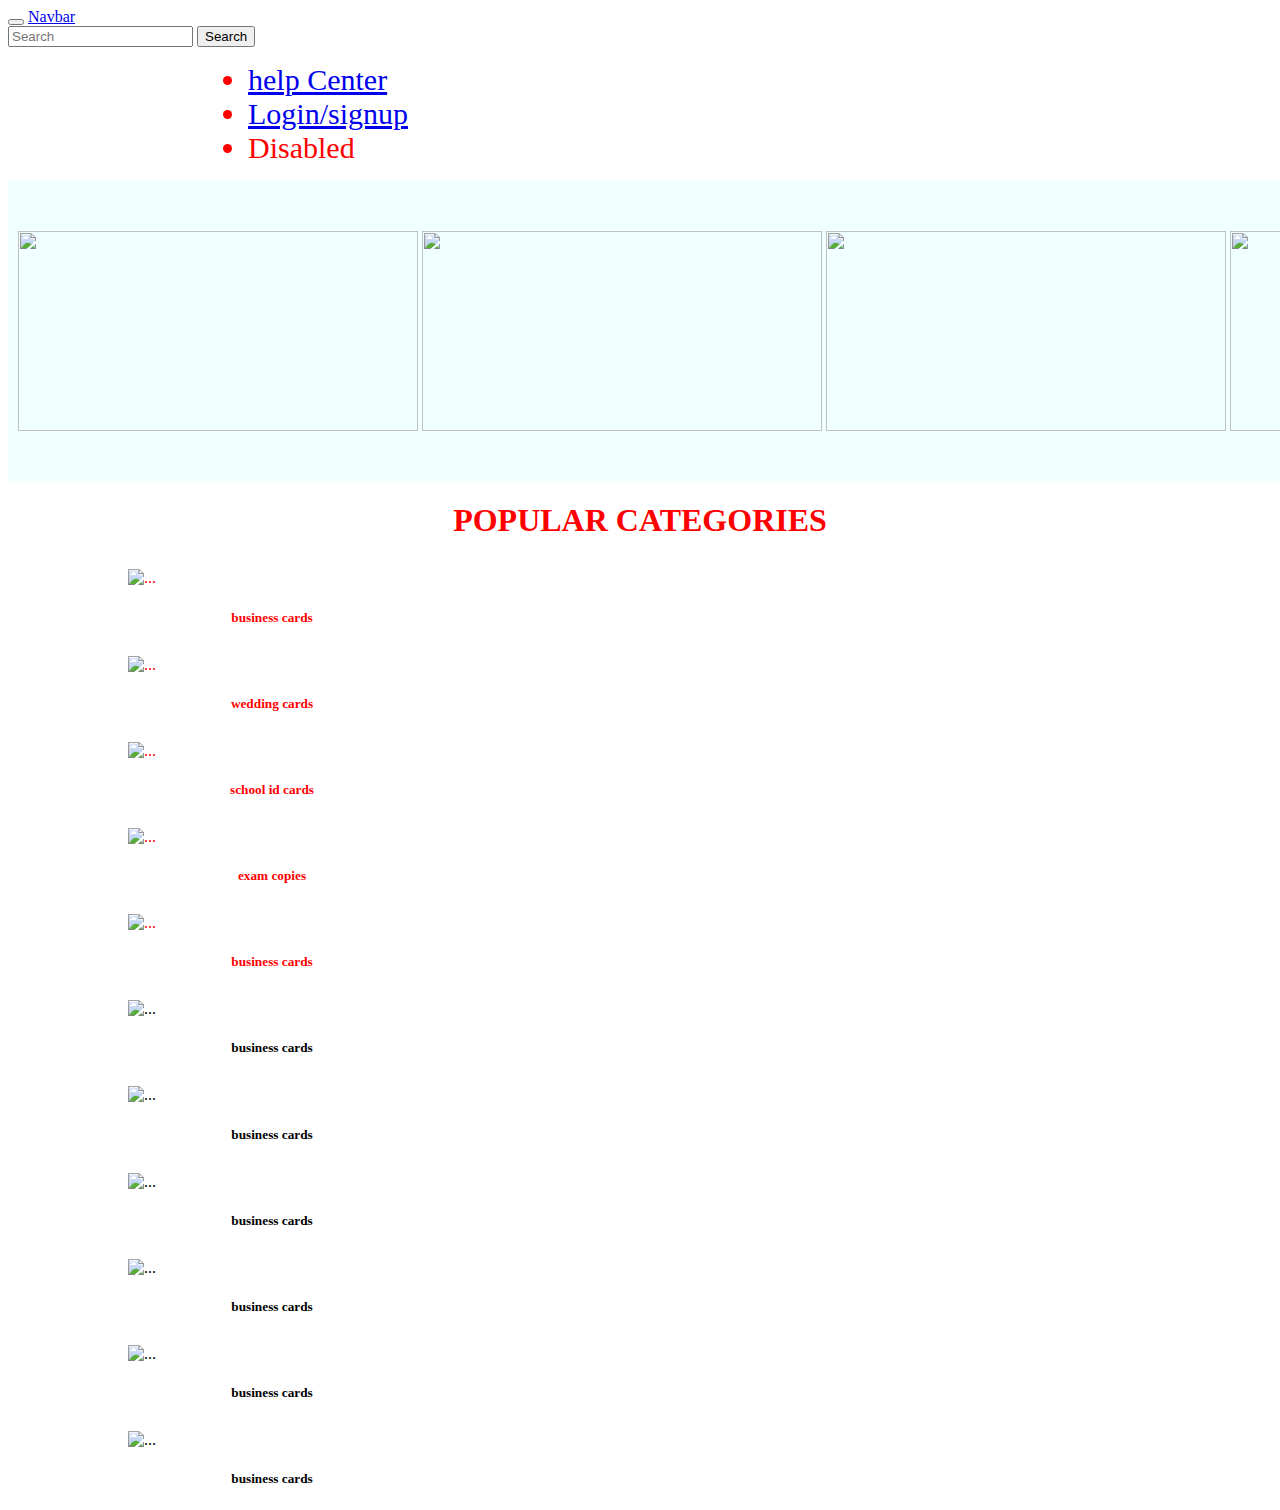
==== web.html @ d1c6d746 "Add files via upload" ====
<!DOCTYPE html>
<html lang="en">
<head>
    <meta charset="UTF-8">
    <meta name="viewport" content="width=device-width, initial-scale=1.0">
    <link href="https://cdn.jsdelivr.net/npm/bootstrap@5.3.2/dist/css/bootstrap.min.css" rel="stylesheet" integrity="sha384-T3c6CoIi6uLrA9TneNEoa7RxnatzjcDSCmG1MXxSR1GAsXEV/Dwwykc2MPK8M2HN" crossorigin="anonymous">
  </head>
    <title>Document</title>
</head>
<body>
   <style>
   .nav-item {
    font-size: 30px;
    margin-left: 200px;

   

}
img{
    height: 300px;
    }
    h5{
      text-align: center;
    }
    .card{
      margin-left: 20px;
      
    }
    .container{
      height: 300px;
      width: 3500px;
      background-color: azure;
 overflow: scroll ;      
    }
   </style>
   <script src="https://cdn.jsdelivr.net/npm/bootstrap@5.3.2/dist/js/bootstrap.bundle.min.js" integrity="sha384-C6RzsynM9kWDrMNeT87bh95OGNyZPhcTNXj1NW7RuBCsyN/o0jlpcV8Qyq46cDfL" crossorigin="anonymous"></script>
  <div class="container-fluid " style="color: red;">
   <div class="row " >
    <nav class="navbar navbar-expand-lg bg-body-tertiary">
        <div class="container-fluid">
          <button class="navbar-toggler" type="button" data-bs-toggle="collapse" data-bs-target="#navbarTogglerDemo03" aria-controls="navbarTogglerDemo03" aria-expanded="false" aria-label="Toggle navigation">
            <span class="navbar-toggler-icon"></span>
          </button>
          <a class="navbar-brand" href="#">Navbar</a>
          <div class="collapse navbar-collapse" id="navbarTogglerDemo03">
             
            <form class="d-flex" role="search">
              <input class="form-control me-2" type="search" placeholder="Search" aria-label="Search">
              <button class="btn btn-outline-success" type="submit">Search</button>
            </form>
            <ul class="navbar-nav me-auto mb-2 mb-lg-0">
                <li class="nav-item">
                  <a class="nav-link active" aria-current="page" href="#">help Center</a>
                </li>
                <li class="nav-item">
                  <a class="nav-link" href="#">Login/signup</a>
                </li>
                <li class="nav-item">
                  <a class="nav-link disabled" aria-disabled="true">Disabled</a>
                </li>
              </ul>
          </div>
        </div>
      </nav>
    </div>
    

<div class="container" >
    <div class="row" style="margin-left: 10px; margin-top: 20px;  ">
<img src="images/crd1.jpeg" alt="" style="height: 200px;width: 400px; margin-top: 30px;" >
<img src="images/crd1.jpeg" alt="" style="height: 200px;width: 400px; margin-top: 30px;" >
<img src="images/crd1.jpeg" alt="" style="height: 200px;width: 400px; margin-top: 30px;" >
<img src="images/crd1.jpeg" alt="" style="height: 200px;width: 400px; margin-top: 30px;" >
<img src="images/crd1.jpeg" alt="" style="height: 200px;width: 400px; margin-top: 30px;" >
<img src="images/crd1.jpeg" alt="" style="height: 200px;width: 400px; margin-top: 30px;" >
<img src="images/crd1.jpeg" alt="" style="height: 200px;width: 400px; margin-top: 30px;" >
 
<a class="row" href="#" role="button" data-slide="prev">
  <span class="row-control-prev-icon" aria-hidden="true"></span>
  <span class="sr-only" style="color: aqua;">Previous</span>
</a>
<a class="row" href="Next" role="button" data-slide="next">
  <span class="row-control-next-icon" aria-hidden="true"></span>
  <span class="sr-only" style="color: aqua;">Next</span>
</a>
</div>
</div>



<!-- CARDS -->
    <h1 style="text-align: center;">POPULAR CATEGORIES</h1>
    <div class="row" style="margin-left: 100px;">
      <div class="card" style="width: 18rem; margin-top: 30px;">
        <img src="images/crd1.jpeg" class="card-img-top" alt="...">
        <div class="card-body">
          <h5 class="card-title">business cards</h5>
          <!-- <p class="card-text">2.1rup each</p> -->
          <!-- <a href="#" class="btn btn-primary"> </a> -->
        </div>
      </div>

      <div class="card" style="width: 18rem; margin-top: 30px;">
        <img src="images/crd2.jpeg" class="card-img-top" alt="...">
        <div class="card-body">
          <h5 class="card-title"> wedding cards</h5>
          <!-- <p class="card-text">2.1rup each</p> -->
          <!-- <a href="#" class="btn btn-primary"> </a> -->
        </div>
      </div>

      <div class="card" style="width: 18rem; margin-top: 30px;">
        <img src="images/crd3.jpeg" class="card-img-top" alt="...">
        <div class="card-body">
          <h5 class="card-title">school id cards</h5>
          <!-- <p class="card-text">2.1rup each</p> -->
          <!-- <a href="#" class="btn btn-primary"> </a> -->
        </div>
      </div>

      <div class="card" style="width: 18rem; margin-top: 30px;">
        <img src="images/crd1.jpeg" class="card-img-top" alt="...">
        <div class="card-body">
          <h5 class="card-title"> exam copies</h5>
          <!-- <p class="card-text">2.1rup each</p> -->
          <!-- <a href="#" class="btn btn-primary"></a> -->
        </div>
      </div>

      <div class="card" style="width: 18rem; margin-top: 30px;">
        <img src="images/crd2.jpeg" class="card-img-top" alt="...">
        <div class="card-body">
          <h5 class="card-title">business cards</h5>
          <!-- <p class="card-text">2.1rup each</p> -->
          <!-- <a href="#" class="btn btn-primary"> </a> -->
        </div>
      </div>

       
        </div>
      </div>

     </div>
    
    
     <div class="row" style="margin-left: 100px;">
        <div class="card" style="width: 18rem; margin-top: 30px;">
          <img src="images/crd1.jpeg" class="card-img-top" alt="...">
          <div class="card-body">
            <h5 class="card-title">business cards</h5>
            <!-- <p class="card-text">2.1rup each</p> -->
            <!-- <a href="#" class="btn btn-primary"> </a> -->
          </div>
        </div>
  
        <div class="card" style="width: 18rem; margin-top: 30px;">
          <img src="images/crd2.jpeg" class="card-img-top" alt="...">
          <div class="card-body">
            <h5 class="card-title">business cards</h5>
            <!-- <p class="card-text">2.1rup each</p> -->
            <!-- <a href="#" class="btn btn-primary"> </a> -->
          </div>
        </div>
  
        <div class="card" style="width: 18rem; margin-top: 30px;">
          <img src="images/crd3.jpeg" class="card-img-top" alt="...">
          <div class="card-body">
            <h5 class="card-title">business cards</h5>
            <!-- <p class="card-text">2.1rup each</p> -->
            <!-- <a href="#" class="btn btn-primary"> </a> -->
          </div>
        </div>
  
        <div class="card" style="width: 18rem; margin-top: 30px;">
          <img src="images/crd1.jpeg" class="card-img-top" alt="...">
          <div class="card-body">
            <h5 class="card-title">business cards</h5>
            <!-- <p class="card-text">2.1rup each</p> -->
            <!-- <a href="#" class="btn btn-primary"></a> -->
          </div>
        </div>
  
        <div class="card" style="width: 18rem; margin-top: 30px;">
          <img src="images/crd2.jpeg" class="card-img-top" alt="...">
          <div class="card-body">
            <h5 class="card-title">business cards</h5>
            <!-- <p class="card-text">2.1rup each</p> -->
            <!-- <a href="#" class="btn btn-primary"> </a> -->
          </div>
        </div>
  
        <div class="card" style="width: 18rem; margin-top: 30px;">
          <img src="images/crd3.jpeg" class="card-img-top" alt="...">
          <div class="card-body">
            <h5 class="card-title">business cards</h5>
            <!-- <p class="card-text">2.1rup each</p> -->
            <!-- <a href="#" class="btn btn-primary"></a> -->
          </div>
        </div>
  
       
  
         
        </div>
  </div>
    
</body>
</html>
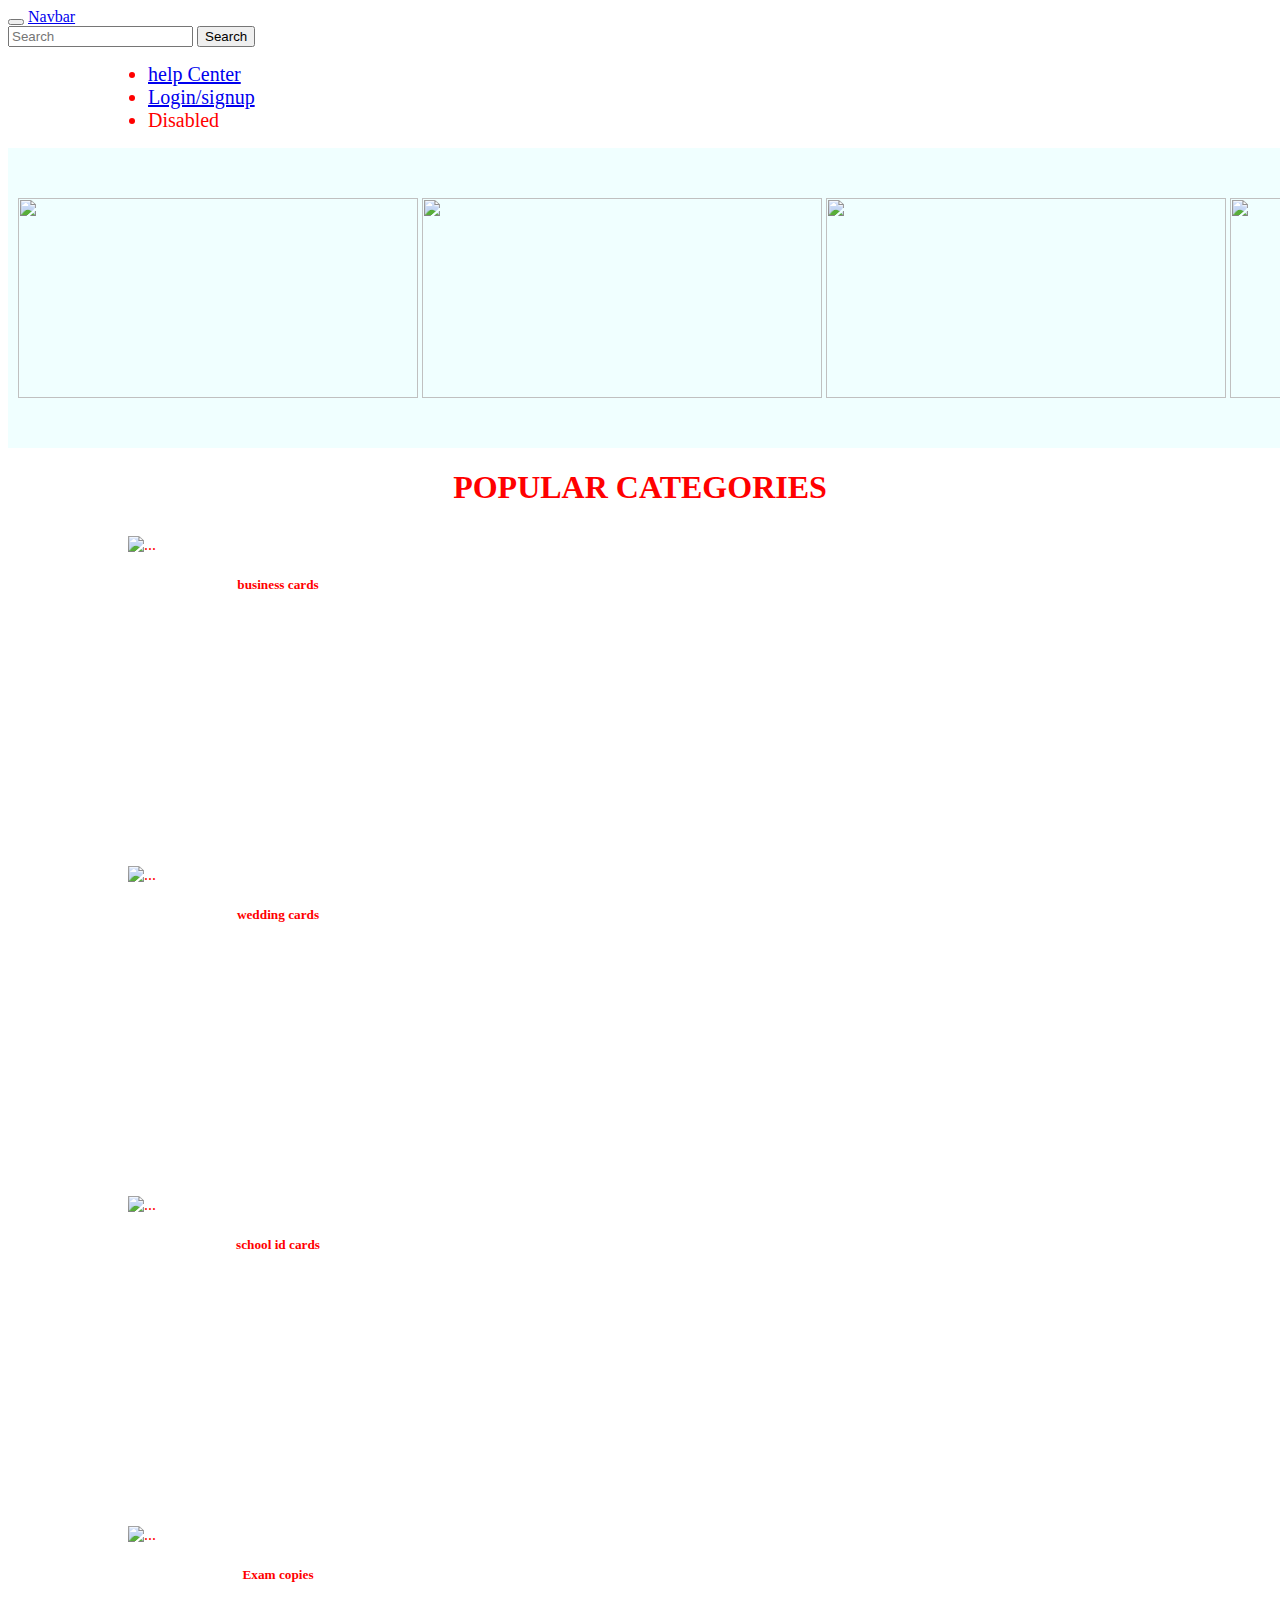
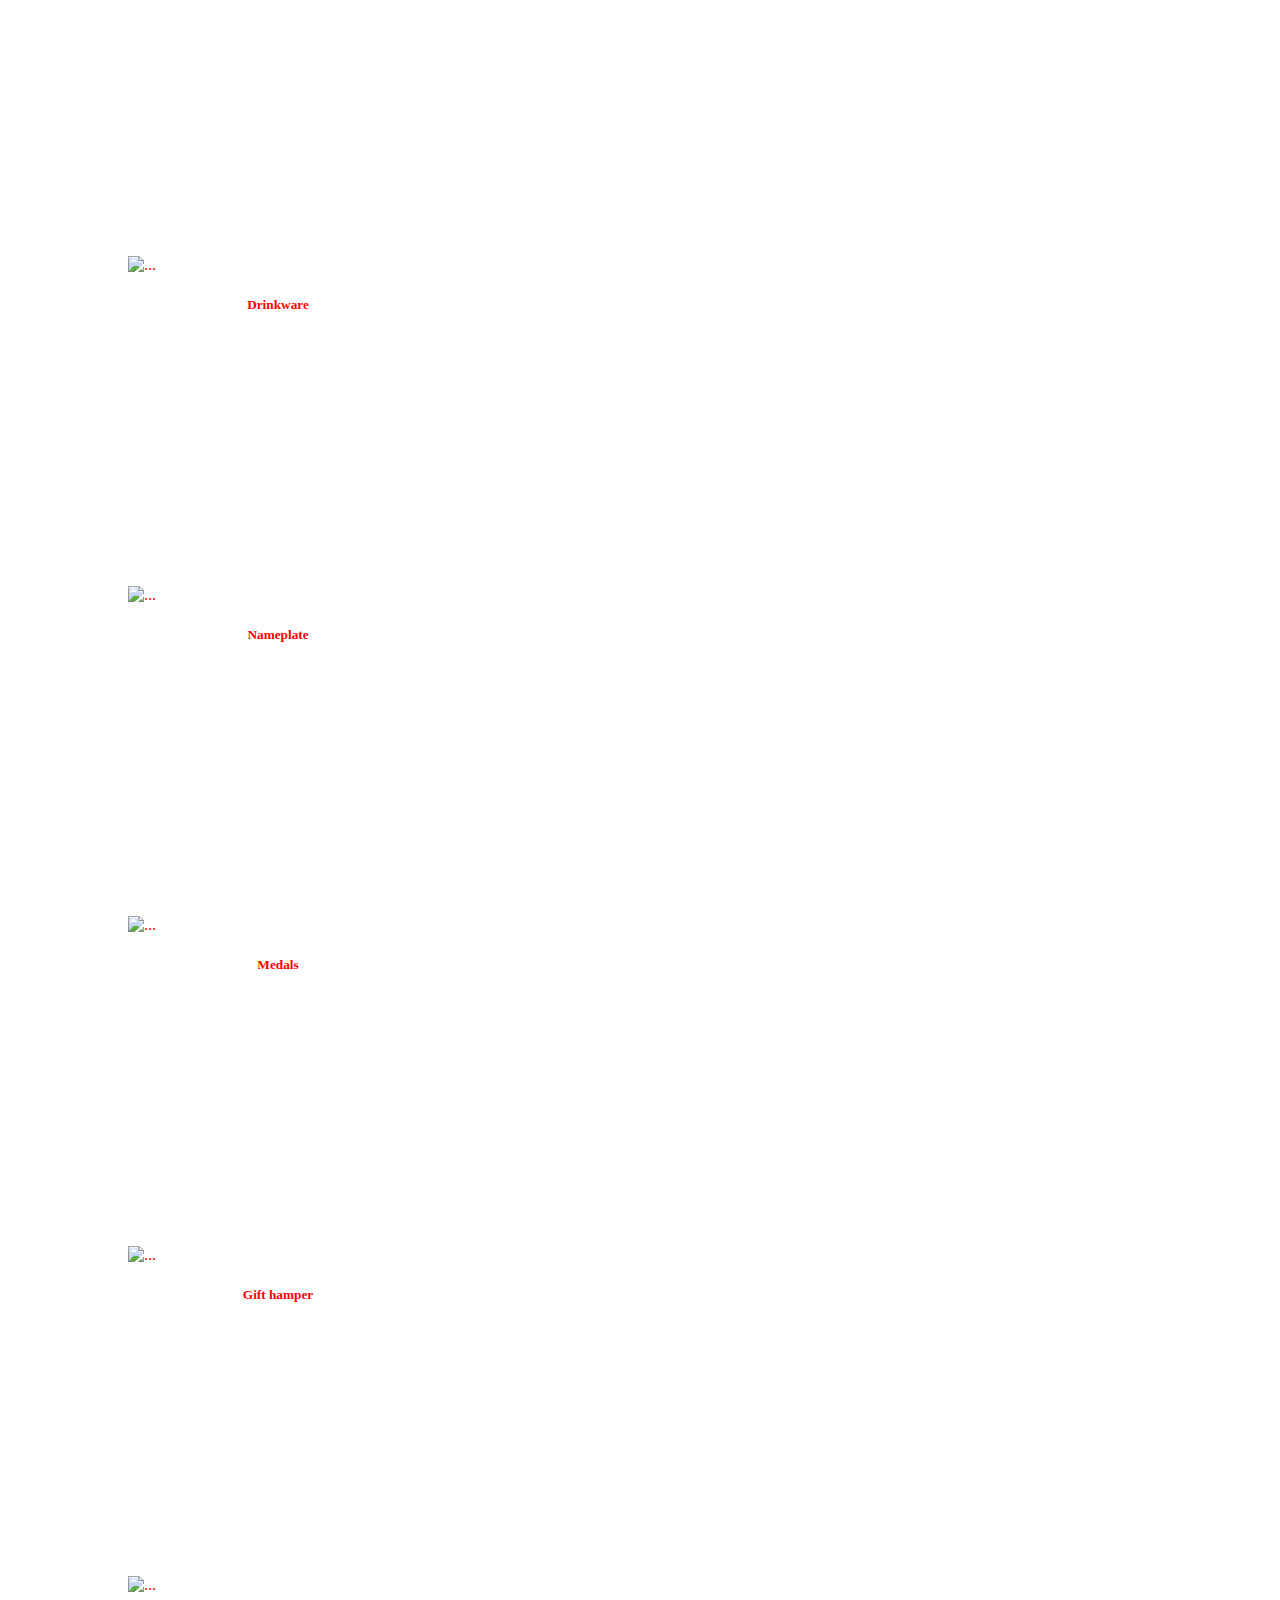
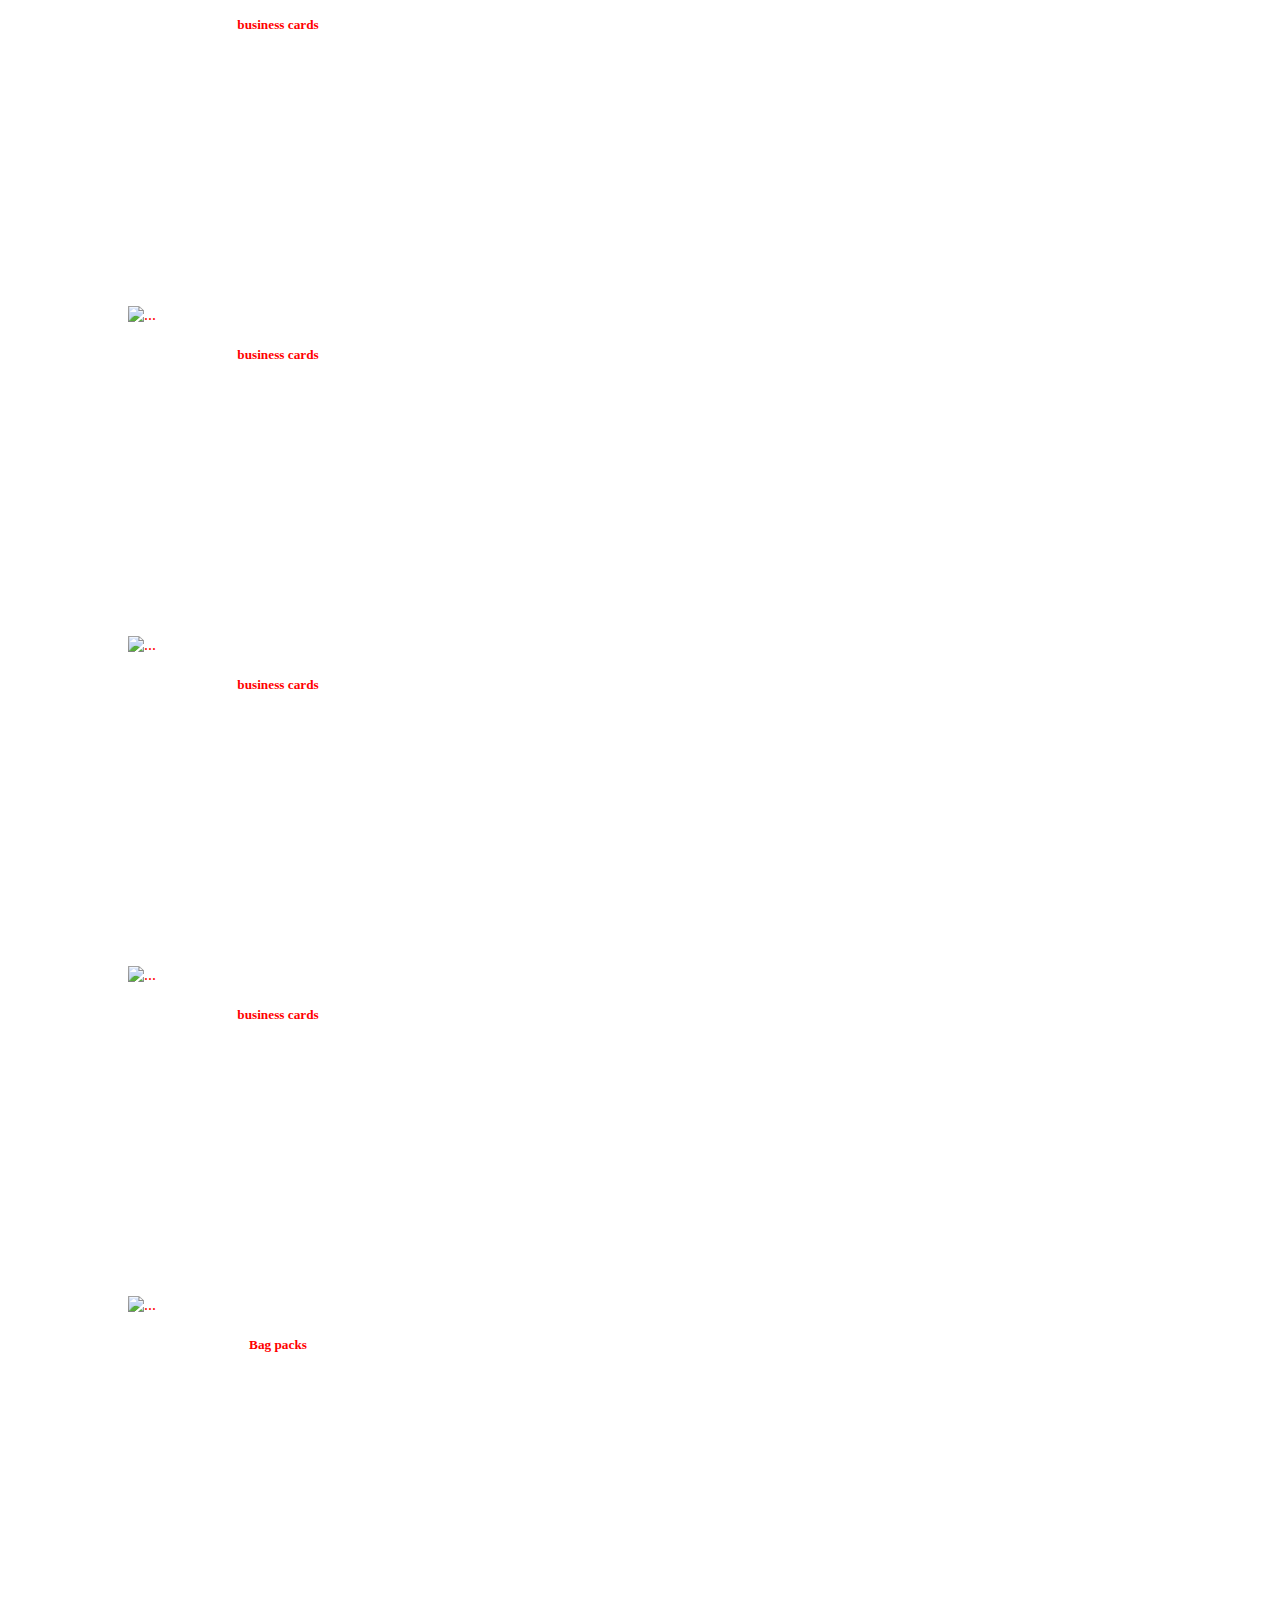
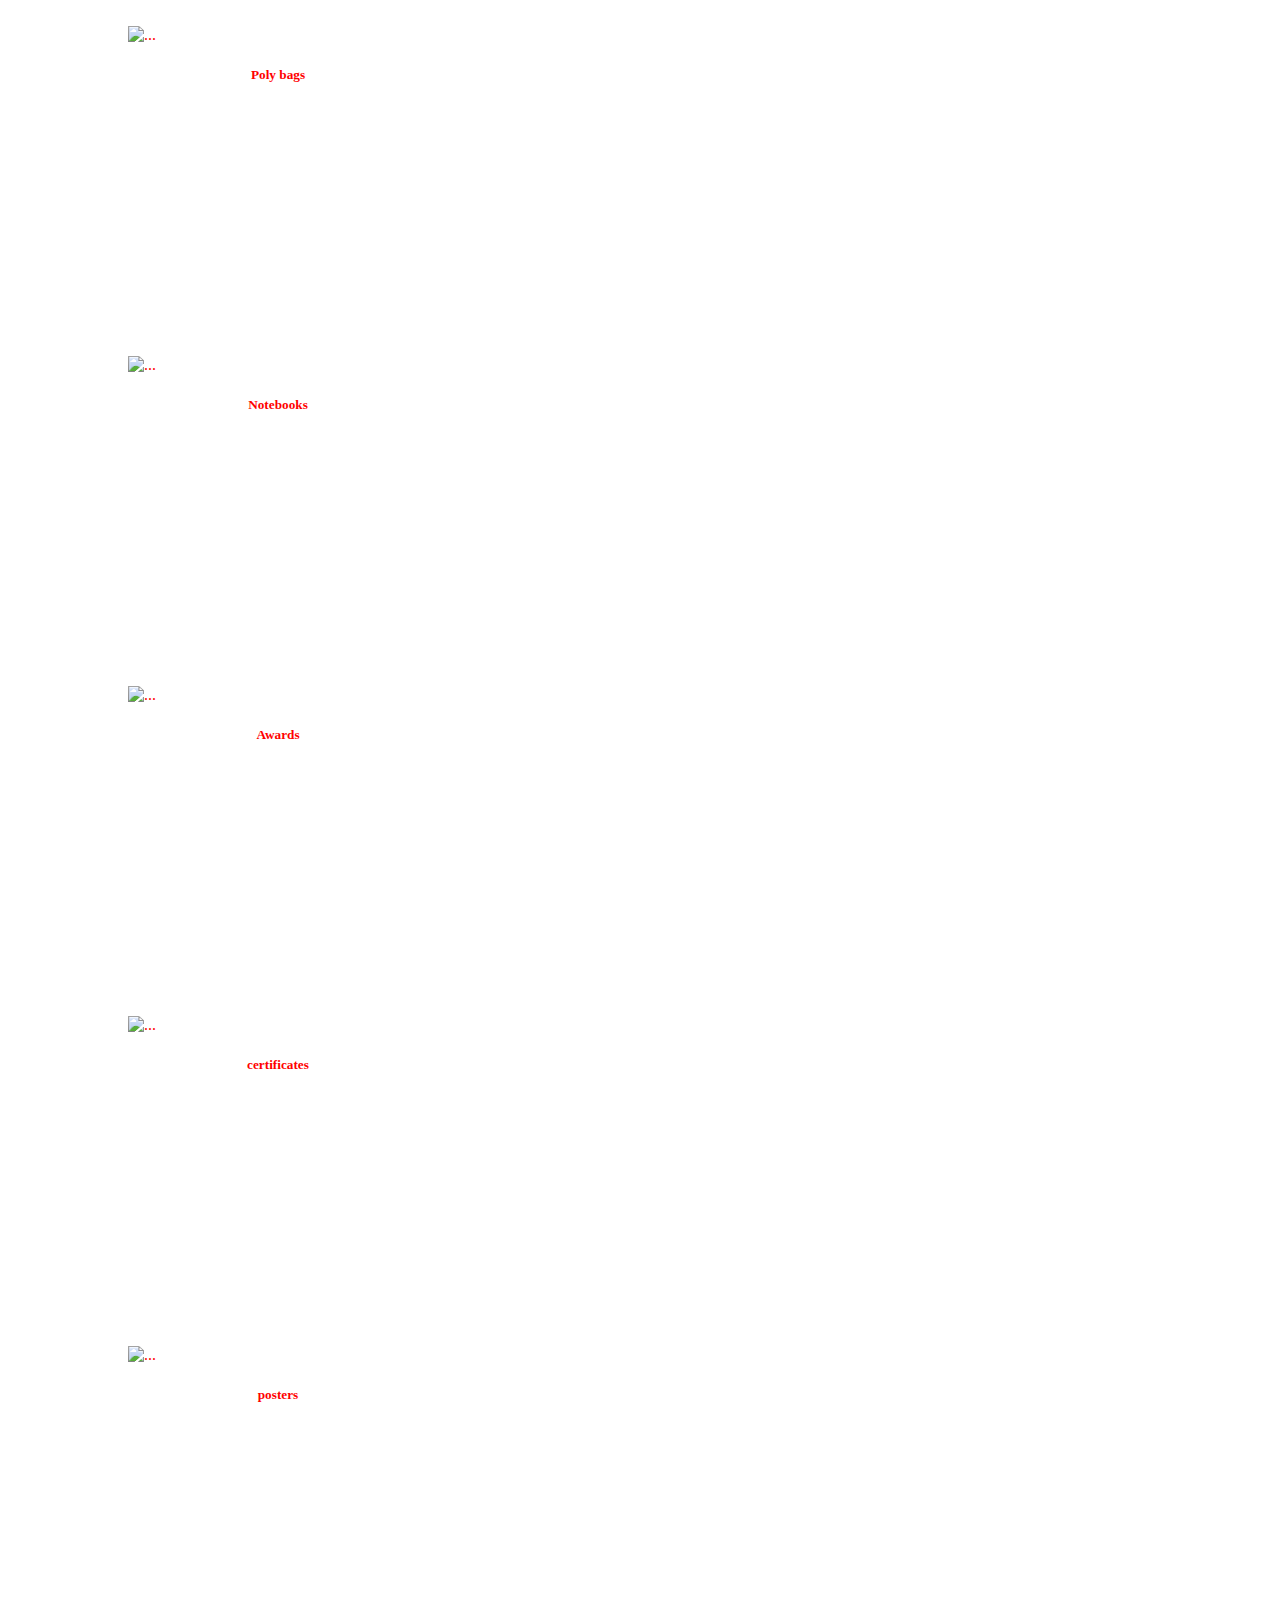
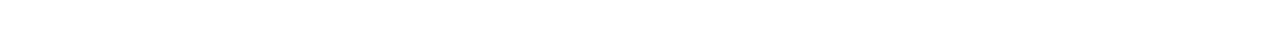
==== commit ab49027a: "Add files via upload" ====
--- a/web.html
+++ b/web.html
@@ -10,20 +10,22 @@
 <body>
    <style>
    .nav-item {
-    font-size: 30px;
-    margin-left: 200px;
+    font-size: 20px;
+    margin-left: 100px;
 
    
 
 }
 img{
-    height: 300px;
+    height: 250px;
     }
     h5{
       text-align: center;
     }
     .card{
       margin-left: 20px;
+      width: 300px;
+      height: 300px;
       
     }
     .container{
@@ -36,6 +38,7 @@
    <script src="https://cdn.jsdelivr.net/npm/bootstrap@5.3.2/dist/js/bootstrap.bundle.min.js" integrity="sha384-C6RzsynM9kWDrMNeT87bh95OGNyZPhcTNXj1NW7RuBCsyN/o0jlpcV8Qyq46cDfL" crossorigin="anonymous"></script>
   <div class="container-fluid " style="color: red;">
    <div class="row " >
+    <div class="col">
     <nav class="navbar navbar-expand-lg bg-body-tertiary">
         <div class="container-fluid">
           <button class="navbar-toggler" type="button" data-bs-toggle="collapse" data-bs-target="#navbarTogglerDemo03" aria-controls="navbarTogglerDemo03" aria-expanded="false" aria-label="Toggle navigation">
@@ -48,17 +51,20 @@
               <input class="form-control me-2" type="search" placeholder="Search" aria-label="Search">
               <button class="btn btn-outline-success" type="submit">Search</button>
             </form>
+            </div>
+            <div class="col">
             <ul class="navbar-nav me-auto mb-2 mb-lg-0">
                 <li class="nav-item">
                   <a class="nav-link active" aria-current="page" href="#">help Center</a>
                 </li>
                 <li class="nav-item">
-                  <a class="nav-link" href="#">Login/signup</a>
+                  <a class="nav-link" href="login.html">Login/signup</a>
                 </li>
                 <li class="nav-item">
                   <a class="nav-link disabled" aria-disabled="true">Disabled</a>
                 </li>
               </ul>
+              </div>
           </div>
         </div>
       </nav>
@@ -90,8 +96,9 @@
 
 <!-- CARDS -->
     <h1 style="text-align: center;">POPULAR CATEGORIES</h1>
+  
     <div class="row" style="margin-left: 100px;">
-      <div class="card" style="width: 18rem; margin-top: 30px;">
+      <div class="card" style=" margin-top: 30px;">
         <img src="images/crd1.jpeg" class="card-img-top" alt="...">
         <div class="card-body">
           <h5 class="card-title">business cards</h5>
@@ -100,8 +107,8 @@
         </div>
       </div>
 
-      <div class="card" style="width: 18rem; margin-top: 30px;">
-        <img src="images/crd2.jpeg" class="card-img-top" alt="...">
+      <div class="card" style=" margin-top: 30px;">
+        <img src="images/wed..jpeg" class="card-img-top" alt="...">
         <div class="card-body">
           <h5 class="card-title"> wedding cards</h5>
           <!-- <p class="card-text">2.1rup each</p> -->
@@ -109,8 +116,8 @@
         </div>
       </div>
 
-      <div class="card" style="width: 18rem; margin-top: 30px;">
-        <img src="images/crd3.jpeg" class="card-img-top" alt="...">
+      <div class="card" style=" margin-top: 30px;">
+        <img src="images/id crd.jpeg" class="card-img-top" alt="...">
         <div class="card-body">
           <h5 class="card-title">school id cards</h5>
           <!-- <p class="card-text">2.1rup each</p> -->
@@ -118,23 +125,28 @@
         </div>
       </div>
 
-      <div class="card" style="width: 18rem; margin-top: 30px;">
-        <img src="images/crd1.jpeg" class="card-img-top" alt="...">
-        <div class="card-body">
-          <h5 class="card-title"> exam copies</h5>
+      <div class="card" style=" margin-top: 30px;">
+        <img src="images/exam.jpeg" class="card-img-top" alt="...">
+        <div class="card-body">
+          <h5 class="card-title"> Exam copies</h5>
           <!-- <p class="card-text">2.1rup each</p> -->
           <!-- <a href="#" class="btn btn-primary"></a> -->
         </div>
       </div>
 
-      <div class="card" style="width: 18rem; margin-top: 30px;">
-        <img src="images/crd2.jpeg" class="card-img-top" alt="...">
-        <div class="card-body">
-          <h5 class="card-title">business cards</h5>
-          <!-- <p class="card-text">2.1rup each</p> -->
-          <!-- <a href="#" class="btn btn-primary"> </a> -->
-        </div>
-      </div>
+      <div class="card" style=" margin-top: 30px;">
+        <img src="images/bottles.jpeg" class="card-img-top" alt="...">
+        <div class="card-body">
+          <h5 class="card-title">Drinkware</h5>
+          <!-- <p class="card-text">2.1rup each</p> -->
+          <!-- <a href="#" class="btn btn-primary"> </a> -->
+        </div>
+      </div>
+      
+      <div class="card" style=" margin-top: 30px;">
+        <img src="images/name plate.jpeg" class="card-img-top" alt="...">
+        <div class="card-body">
+          <h5 class="card-title">Nameplate</h5>
 
        
         </div>
@@ -144,16 +156,43 @@
     
     
      <div class="row" style="margin-left: 100px;">
-        <div class="card" style="width: 18rem; margin-top: 30px;">
+        <div class="card" style=" margin-top: 30px;">
+          <img src="images/medal.avif" class="card-img-top" alt="...">
+          <div class="card-body">
+            <h5 class="card-title">Medals</h5>
+            <!-- <p class="card-text">2.1rup each</p> -->
+            <!-- <a href="#" class="btn btn-primary"> </a> -->
+          </div>
+        </div>
+  
+        <div class="card" style=" margin-top: 30px;">
+          <img src="images/gift.jpeg" class="card-img-top" alt="...">
+          <div class="card-body">
+            <h5 class="card-title">Gift hamper</h5>
+            <!-- <p class="card-text">2.1rup each</p> -->
+            <!-- <a href="#" class="btn btn-primary"> </a> -->
+          </div>
+        </div>
+  
+        <div class="card" style=" margin-top: 30px;">
+          <img src="images/crd3.jpeg" class="card-img-top" alt="...">
+          <div class="card-body">
+            <h5 class="card-title">business cards</h5>
+            <!-- <p class="card-text">2.1rup each</p> -->
+            <!-- <a href="#" class="btn btn-primary"> </a> -->
+          </div>
+        </div>
+  
+        <div class="card" style=" margin-top: 30px;">
           <img src="images/crd1.jpeg" class="card-img-top" alt="...">
           <div class="card-body">
             <h5 class="card-title">business cards</h5>
             <!-- <p class="card-text">2.1rup each</p> -->
-            <!-- <a href="#" class="btn btn-primary"> </a> -->
-          </div>
-        </div>
-  
-        <div class="card" style="width: 18rem; margin-top: 30px;">
+            <!-- <a href="#" class="btn btn-primary"></a> -->
+          </div>
+        </div>
+  
+        <div class="card" style=" margin-top: 30px;">
           <img src="images/crd2.jpeg" class="card-img-top" alt="...">
           <div class="card-body">
             <h5 class="card-title">business cards</h5>
@@ -162,46 +201,79 @@
           </div>
         </div>
   
-        <div class="card" style="width: 18rem; margin-top: 30px;">
+        <div class="card" style=" margin-top: 30px;">
           <img src="images/crd3.jpeg" class="card-img-top" alt="...">
           <div class="card-body">
             <h5 class="card-title">business cards</h5>
             <!-- <p class="card-text">2.1rup each</p> -->
-            <!-- <a href="#" class="btn btn-primary"> </a> -->
-          </div>
-        </div>
-  
-        <div class="card" style="width: 18rem; margin-top: 30px;">
-          <img src="images/crd1.jpeg" class="card-img-top" alt="...">
-          <div class="card-body">
-            <h5 class="card-title">business cards</h5>
-            <!-- <p class="card-text">2.1rup each</p> -->
             <!-- <a href="#" class="btn btn-primary"></a> -->
           </div>
         </div>
   
-        <div class="card" style="width: 18rem; margin-top: 30px;">
-          <img src="images/crd2.jpeg" class="card-img-top" alt="...">
-          <div class="card-body">
-            <h5 class="card-title">business cards</h5>
-            <!-- <p class="card-text">2.1rup each</p> -->
-            <!-- <a href="#" class="btn btn-primary"> </a> -->
-          </div>
-        </div>
-  
-        <div class="card" style="width: 18rem; margin-top: 30px;">
-          <img src="images/crd3.jpeg" class="card-img-top" alt="...">
-          <div class="card-body">
-            <h5 class="card-title">business cards</h5>
-            <!-- <p class="card-text">2.1rup each</p> -->
-            <!-- <a href="#" class="btn btn-primary"></a> -->
-          </div>
-        </div>
-  
        
   
          
         </div>
+        <div class="row" style="margin-left: 100px;">
+          <div class="card" style=" margin-top: 30px;">
+            <img src="images/bag.jpeg" class="card-img-top" alt="...">
+            <div class="card-body">
+              <h5 class="card-title">Bag packs</h5>
+              <!-- <p class="card-text">2.1rup each</p> -->
+              <!-- <a href="#" class="btn btn-primary"> </a> -->
+            </div>
+          </div>
+    
+          <div class="card" style=" margin-top: 30px;">
+            <img src="images/poly.jpeg" class="card-img-top" alt="...">
+            <div class="card-body">
+              <h5 class="card-title">Poly bags</h5>
+              <!-- <p class="card-text">2.1rup each</p> -->
+              <!-- <a href="#" class="btn btn-primary"> </a> -->
+            </div>
+          </div>
+    
+          <div class="card" style=" margin-top: 30px;">
+            <img src="images/notebooks.jpeg" class="card-img-top" alt="...">
+            <div class="card-body">
+              <h5 class="card-title">Notebooks</h5>
+              <!-- <p class="card-text">2.1rup each</p> -->
+              <!-- <a href="#" class="btn btn-primary"> </a> -->
+            </div>
+          </div>
+    
+          <div class="card" style=" margin-top: 30px;">
+            <img src="images/award.jpeg" class="card-img-top" alt="...">
+            <div class="card-body">
+              <h5 class="card-title">Awards</h5>
+              <!-- <p class="card-text">2.1rup each</p> -->
+              <!-- <a href="#" class="btn btn-primary"></a> -->
+            </div>
+          </div>
+    
+          <div class="card" style=" margin-top: 30px;">
+            <img src="images/certificate.jpeg" class="card-img-top" alt="...">
+            <div class="card-body">
+              <h5 class="card-title">certificates</h5>
+              <!-- <p class="card-text">2.1rup each</p> -->
+              <!-- <a href="#" class="btn btn-primary"> </a> -->
+            </div>
+          </div>
+    
+          <div class="card" style=" margin-top: 30px;">
+            <img src="images/poster.jpeg" class="card-img-top" alt="...">
+            <div class="card-body">
+              <h5 class="card-title">posters</h5>
+              <!-- <p class="card-text">2.1rup each</p> -->
+              <!-- <a href="#" class="btn btn-primary"></a> -->
+            </div>
+          </div>
+    
+         
+    
+           
+          </div>
+
   </div>
     
 </body>
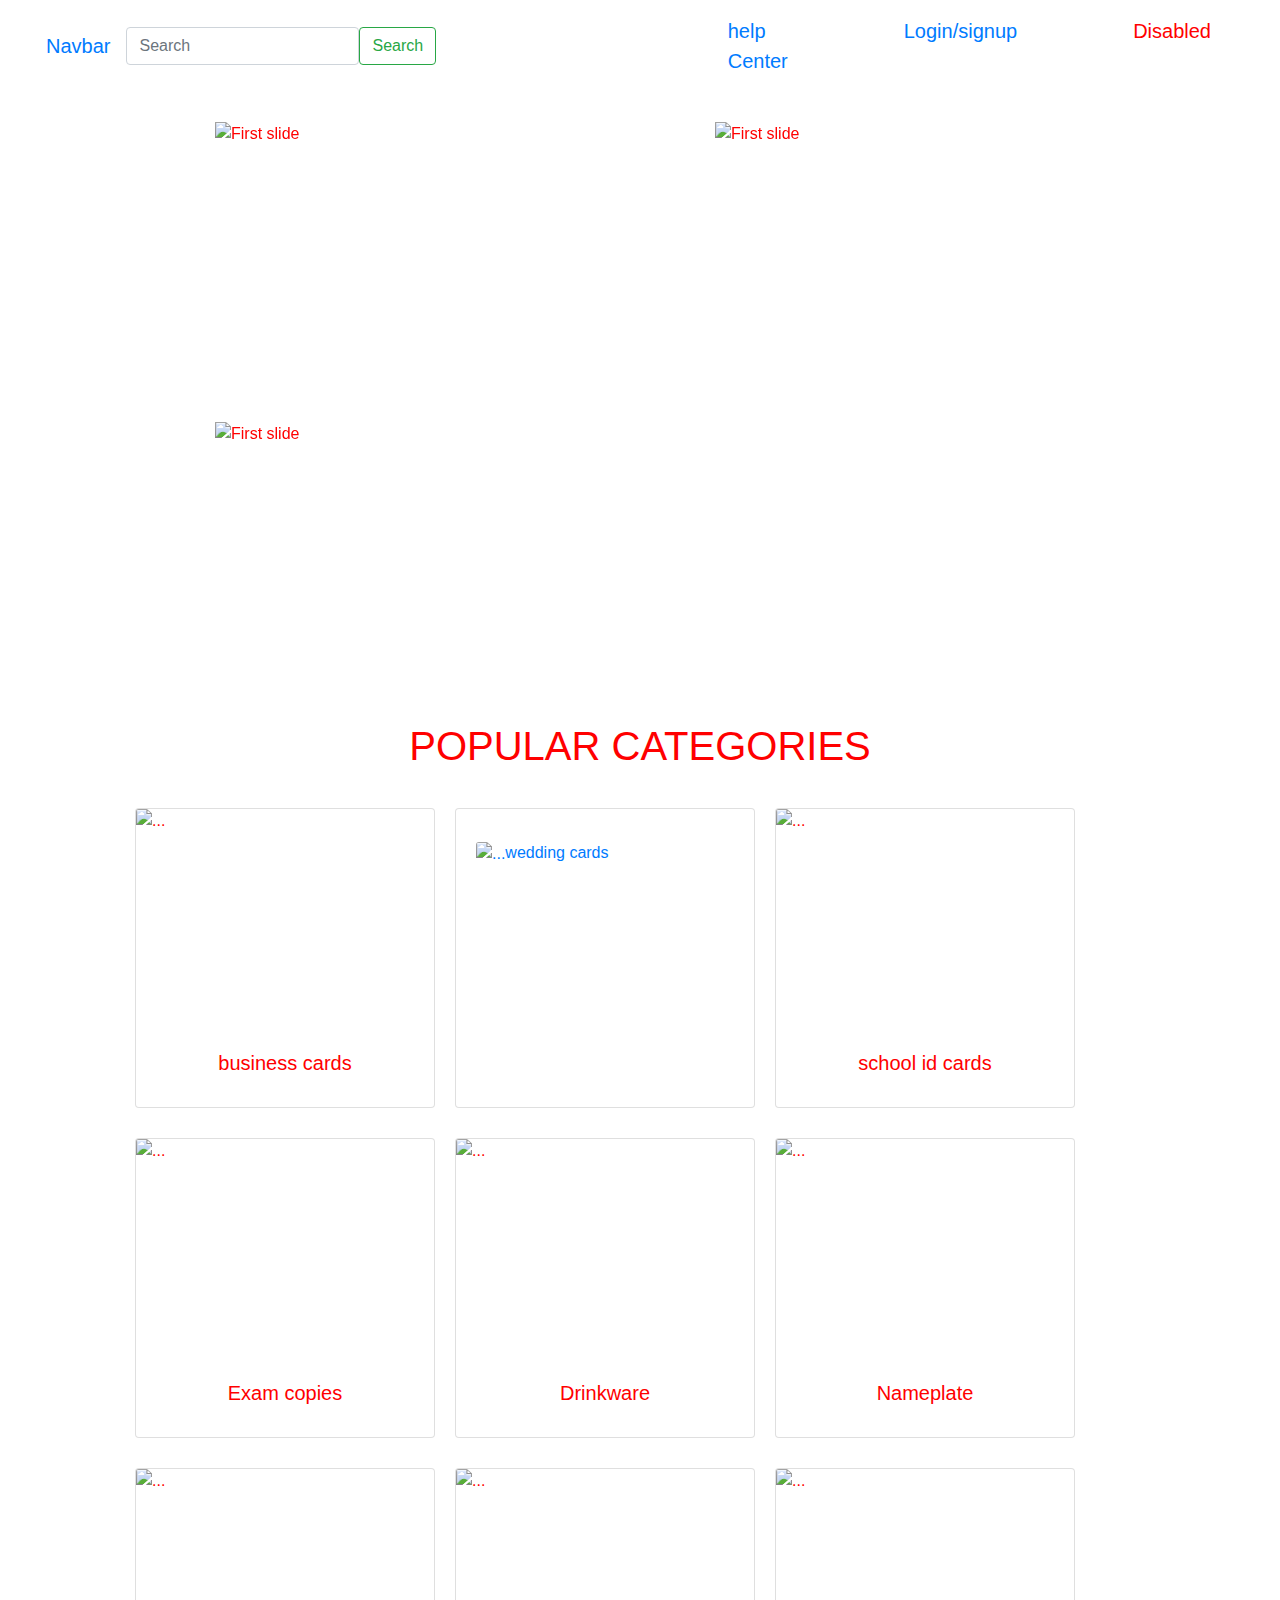
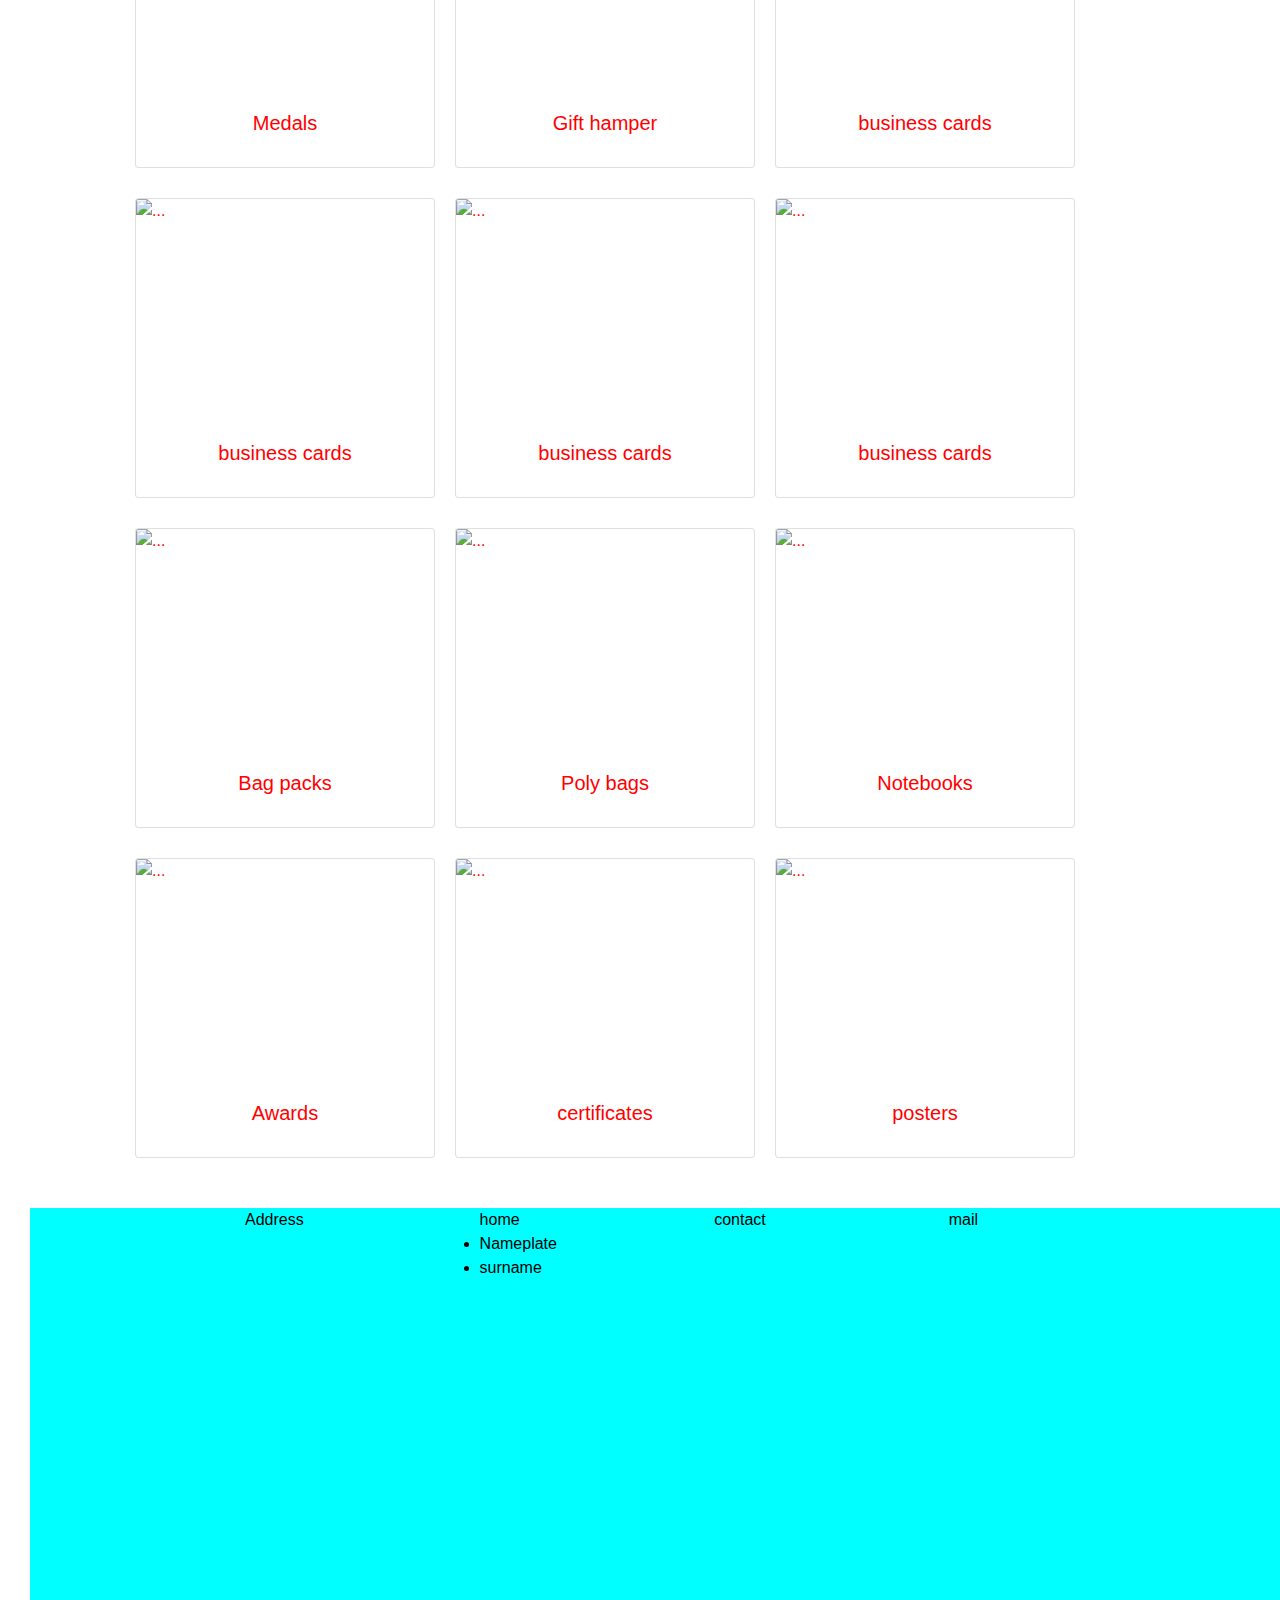
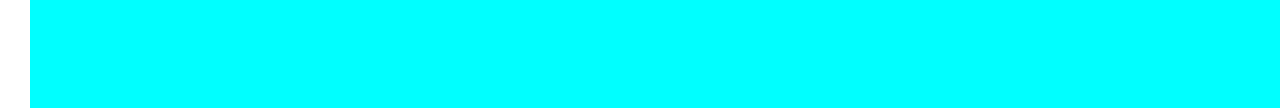
==== commit 26a623d2: "Add files via upload" ====
--- a/web.html
+++ b/web.html
@@ -1,59 +1,73 @@
 <!DOCTYPE html>
 <html lang="en">
+
 <head>
-    <meta charset="UTF-8">
-    <meta name="viewport" content="width=device-width, initial-scale=1.0">
-    <link href="https://cdn.jsdelivr.net/npm/bootstrap@5.3.2/dist/css/bootstrap.min.css" rel="stylesheet" integrity="sha384-T3c6CoIi6uLrA9TneNEoa7RxnatzjcDSCmG1MXxSR1GAsXEV/Dwwykc2MPK8M2HN" crossorigin="anonymous">
+  <meta charset="UTF-8">
+  <meta name="viewport" content="width=device-width, initial-scale=1.0">
+  <link href="https://cdn.jsdelivr.net/npm/bootstrap@5.3.2/dist/css/bootstrap.min.css" rel="stylesheet"
+   integrity="sha384-T3c6CoIi6uLrA9TneNEoa7RxnatzjcDSCmG1MXxSR1GAsXEV/Dwwykc2MPK8M2HN" crossorigin="anonymous">
+ <link rel="stylesheet" href="https://cdn.jsdelivr.net/npm/bootstrap@4.0.0/dist/css/bootstrap.min.css" integrity="sha384-Gn5384xqQ1aoWXA+058RXPxPg6fy4IWvTNh0E263XmFcJlSAwiGgFAW/dAiS6JXm" crossorigin="anonymous">
   </head>
-    <title>Document</title>
+<title>Document</title>
 </head>
+
 <body>
-   <style>
-   .nav-item {
-    font-size: 20px;
-    margin-left: 100px;
-
-   
-
-}
-img{
-    height: 250px;
+  <style>
+    .nav-item {
+      font-size: 20px;
+      margin-left: 100px;
+
+
+
     }
-    h5{
+
+    img {
+      height: 250px;
+    }
+
+    h5 {
       text-align: center;
     }
-    .card{
+
+    .card {
       margin-left: 20px;
       width: 300px;
       height: 300px;
-      
+
     }
-    .container{
+
+    .container {
       height: 300px;
       width: 3500px;
       background-color: azure;
- overflow: scroll ;      
+      overflow: scroll;
     }
-   </style>
-   <script src="https://cdn.jsdelivr.net/npm/bootstrap@5.3.2/dist/js/bootstrap.bundle.min.js" integrity="sha384-C6RzsynM9kWDrMNeT87bh95OGNyZPhcTNXj1NW7RuBCsyN/o0jlpcV8Qyq46cDfL" crossorigin="anonymous"></script>
+  </style>
+   <script src="https://code.jquery.com/jquery-3.2.1.slim.min.js" integrity="sha384-KJ3o2DKtIkvYIK3UENzmM7KCkRr/rE9/Qpg6aAZGJwFDMVNA/GpGFF93hXpG5KkN" crossorigin="anonymous"></script>
+    <script src="https://cdn.jsdelivr.net/npm/popper.js@1.12.9/dist/umd/popper.min.js" integrity="sha384-ApNbgh9B+Y1QKtv3Rn7W3mgPxhU9K/ScQsAP7hUibX39j7fakFPskvXusvfa0b4Q" crossorigin="anonymous"></script>
+    <script src="https://cdn.jsdelivr.net/npm/bootstrap@4.0.0/dist/js/bootstrap.min.js" integrity="sha384-JZR6Spejh4U02d8jOt6vLEHfe/JQGiRRSQQxSfFWpi1MquVdAyjUar5+76PVCmYl" crossorigin="anonymous"></script>
+  <script src="https://cdn.jsdelivr.net/npm/bootstrap@5.3.2/dist/js/bootstrap.bundle.min.js"
+    integrity="sha384-C6RzsynM9kWDrMNeT87bh95OGNyZPhcTNXj1NW7RuBCsyN/o0jlpcV8Qyq46cDfL"
+    crossorigin="anonymous"></script>
   <div class="container-fluid " style="color: red;">
-   <div class="row " >
-    <div class="col">
-    <nav class="navbar navbar-expand-lg bg-body-tertiary">
-        <div class="container-fluid">
-          <button class="navbar-toggler" type="button" data-bs-toggle="collapse" data-bs-target="#navbarTogglerDemo03" aria-controls="navbarTogglerDemo03" aria-expanded="false" aria-label="Toggle navigation">
-            <span class="navbar-toggler-icon"></span>
-          </button>
-          <a class="navbar-brand" href="#">Navbar</a>
-          <div class="collapse navbar-collapse" id="navbarTogglerDemo03">
-             
-            <form class="d-flex" role="search">
-              <input class="form-control me-2" type="search" placeholder="Search" aria-label="Search">
-              <button class="btn btn-outline-success" type="submit">Search</button>
-            </form>
+    <div class="row ">
+      <div class="col">
+        <nav class="navbar navbar-expand-lg bg-body-tertiary">
+          <div class="container-fluid">
+            <button class="navbar-toggler" type="button" data-bs-toggle="collapse" data-bs-target="#navbarTogglerDemo03"
+              aria-controls="navbarTogglerDemo03" aria-expanded="false" aria-label="Toggle navigation">
+              <span class="navbar-toggler-icon"></span>
+            </button>
+            <a class="navbar-brand" href="#">Navbar</a>
+            <div class="collapse navbar-collapse" id="navbarTogglerDemo03">
+
+              <form class="d-flex" role="search">
+                <input class="form-control me-2" type="search" placeholder="Search" aria-label="Search">
+                <button class="btn btn-outline-success" type="submit">Search</button>
+              </form>
             </div>
             <div class="col">
-            <ul class="navbar-nav me-auto mb-2 mb-lg-0">
+              <ul class="navbar-nav me-auto mb-2 mb-lg-0">
                 <li class="nav-item">
                   <a class="nav-link active" aria-current="page" href="#">help Center</a>
                 </li>
@@ -64,217 +78,362 @@
                   <a class="nav-link disabled" aria-disabled="true">Disabled</a>
                 </li>
               </ul>
-              </div>
-          </div>
-        </div>
-      </nav>
-    </div>
-    
-
-<div class="container" >
-    <div class="row" style="margin-left: 10px; margin-top: 20px;  ">
-<img src="images/crd1.jpeg" alt="" style="height: 200px;width: 400px; margin-top: 30px;" >
-<img src="images/crd1.jpeg" alt="" style="height: 200px;width: 400px; margin-top: 30px;" >
-<img src="images/crd1.jpeg" alt="" style="height: 200px;width: 400px; margin-top: 30px;" >
-<img src="images/crd1.jpeg" alt="" style="height: 200px;width: 400px; margin-top: 30px;" >
-<img src="images/crd1.jpeg" alt="" style="height: 200px;width: 400px; margin-top: 30px;" >
-<img src="images/crd1.jpeg" alt="" style="height: 200px;width: 400px; margin-top: 30px;" >
-<img src="images/crd1.jpeg" alt="" style="height: 200px;width: 400px; margin-top: 30px;" >
- 
-<a class="row" href="#" role="button" data-slide="prev">
-  <span class="row-control-prev-icon" aria-hidden="true"></span>
-  <span class="sr-only" style="color: aqua;">Previous</span>
-</a>
-<a class="row" href="Next" role="button" data-slide="next">
-  <span class="row-control-next-icon" aria-hidden="true"></span>
-  <span class="sr-only" style="color: aqua;">Next</span>
-</a>
-</div>
-</div>
-
-
-
-<!-- CARDS -->
-    <h1 style="text-align: center;">POPULAR CATEGORIES</h1>
-  
-    <div class="row" style="margin-left: 100px;">
-      <div class="card" style=" margin-top: 30px;">
-        <img src="images/crd1.jpeg" class="card-img-top" alt="...">
-        <div class="card-body">
-          <h5 class="card-title">business cards</h5>
-          <!-- <p class="card-text">2.1rup each</p> -->
-          <!-- <a href="#" class="btn btn-primary"> </a> -->
-        </div>
-      </div>
-
-      <div class="card" style=" margin-top: 30px;">
-        <img src="images/wed..jpeg" class="card-img-top" alt="...">
-        <div class="card-body">
-          <h5 class="card-title"> wedding cards</h5>
-          <!-- <p class="card-text">2.1rup each</p> -->
-          <!-- <a href="#" class="btn btn-primary"> </a> -->
-        </div>
-      </div>
-
-      <div class="card" style=" margin-top: 30px;">
-        <img src="images/id crd.jpeg" class="card-img-top" alt="...">
-        <div class="card-body">
-          <h5 class="card-title">school id cards</h5>
-          <!-- <p class="card-text">2.1rup each</p> -->
-          <!-- <a href="#" class="btn btn-primary"> </a> -->
-        </div>
-      </div>
-
-      <div class="card" style=" margin-top: 30px;">
-        <img src="images/exam.jpeg" class="card-img-top" alt="...">
-        <div class="card-body">
-          <h5 class="card-title"> Exam copies</h5>
-          <!-- <p class="card-text">2.1rup each</p> -->
-          <!-- <a href="#" class="btn btn-primary"></a> -->
-        </div>
-      </div>
-
-      <div class="card" style=" margin-top: 30px;">
-        <img src="images/bottles.jpeg" class="card-img-top" alt="...">
-        <div class="card-body">
-          <h5 class="card-title">Drinkware</h5>
-          <!-- <p class="card-text">2.1rup each</p> -->
-          <!-- <a href="#" class="btn btn-primary"> </a> -->
-        </div>
-      </div>
-      
-      <div class="card" style=" margin-top: 30px;">
-        <img src="images/name plate.jpeg" class="card-img-top" alt="...">
-        <div class="card-body">
-          <h5 class="card-title">Nameplate</h5>
-
-       
-        </div>
-      </div>
-
-     </div>
-    
-    
-     <div class="row" style="margin-left: 100px;">
-        <div class="card" style=" margin-top: 30px;">
-          <img src="images/medal.avif" class="card-img-top" alt="...">
-          <div class="card-body">
-            <h5 class="card-title">Medals</h5>
-            <!-- <p class="card-text">2.1rup each</p> -->
-            <!-- <a href="#" class="btn btn-primary"> </a> -->
-          </div>
-        </div>
-  
-        <div class="card" style=" margin-top: 30px;">
-          <img src="images/gift.jpeg" class="card-img-top" alt="...">
-          <div class="card-body">
-            <h5 class="card-title">Gift hamper</h5>
-            <!-- <p class="card-text">2.1rup each</p> -->
-            <!-- <a href="#" class="btn btn-primary"> </a> -->
-          </div>
-        </div>
-  
-        <div class="card" style=" margin-top: 30px;">
-          <img src="images/crd3.jpeg" class="card-img-top" alt="...">
-          <div class="card-body">
-            <h5 class="card-title">business cards</h5>
-            <!-- <p class="card-text">2.1rup each</p> -->
-            <!-- <a href="#" class="btn btn-primary"> </a> -->
-          </div>
-        </div>
-  
-        <div class="card" style=" margin-top: 30px;">
-          <img src="images/crd1.jpeg" class="card-img-top" alt="...">
-          <div class="card-body">
-            <h5 class="card-title">business cards</h5>
-            <!-- <p class="card-text">2.1rup each</p> -->
-            <!-- <a href="#" class="btn btn-primary"></a> -->
-          </div>
-        </div>
-  
-        <div class="card" style=" margin-top: 30px;">
-          <img src="images/crd2.jpeg" class="card-img-top" alt="...">
-          <div class="card-body">
-            <h5 class="card-title">business cards</h5>
-            <!-- <p class="card-text">2.1rup each</p> -->
-            <!-- <a href="#" class="btn btn-primary"> </a> -->
-          </div>
-        </div>
-  
-        <div class="card" style=" margin-top: 30px;">
-          <img src="images/crd3.jpeg" class="card-img-top" alt="...">
-          <div class="card-body">
-            <h5 class="card-title">business cards</h5>
-            <!-- <p class="card-text">2.1rup each</p> -->
-            <!-- <a href="#" class="btn btn-primary"></a> -->
-          </div>
-        </div>
-  
-       
-  
-         
-        </div>
-        <div class="row" style="margin-left: 100px;">
-          <div class="card" style=" margin-top: 30px;">
-            <img src="images/bag.jpeg" class="card-img-top" alt="...">
-            <div class="card-body">
-              <h5 class="card-title">Bag packs</h5>
-              <!-- <p class="card-text">2.1rup each</p> -->
-              <!-- <a href="#" class="btn btn-primary"> </a> -->
             </div>
           </div>
+        </nav>
+        </div>
+      
+    </div>
+<!--  -->
+ <div id="carouselExampleIndicators" class="carousel slide" data-ride="carousel">
+  <ol class="carousel-indicators">
+    <li data-target="#carouselExampleIndicators" data-slide-to="0" class="active"></li>
+    <li data-target="#carouselExampleIndicators" data-slide-to="1"></li>
+    <li data-target="#carouselExampleIndicators" data-slide-to="2"></li>
+  </ol>
+  <div class="carousel-inner">
+    <div class="carousel-item active">
+      <div class="row" style="margin-left: 200px; margin-top: 30px;">
+      <img class="d-block " src="images/crd1.jpeg" alt="First slide" style="height: 300px;width: 500px;">
+      <img class="d-block " src="images/id crd.jpeg" alt="First slide" style="height: 300px;width: 500px;">
+      <img class="d-block " src="images/medal.avif" alt="First slide" style="height: 300px;width: 500px;">
     
-          <div class="card" style=" margin-top: 30px;">
-            <img src="images/poly.jpeg" class="card-img-top" alt="...">
-            <div class="card-body">
-              <h5 class="card-title">Poly bags</h5>
-              <!-- <p class="card-text">2.1rup each</p> -->
-              <!-- <a href="#" class="btn btn-primary"> </a> -->
+    </div>
+    </div>
+    <div class="carousel-item">
+     <div class="row" style="margin-left:200px ;margin-top: 30px;">
+      <img class="d-block " src="images/crd2.jpeg" alt="Second slide"  style="height: 300px;width: 500px;">
+      <img class="d-block " src="images/bottles.jpeg" alt="Second slide"  style="height: 300px;width: 500px;">
+     <img class="d-block " src="images/bag.jpeg" alt="Second slide"  style="height: 300px;width: 500px;">
+    </div>
+    </div>
+    <div class="carousel-item">
+      <div class="row" style="margin-left: 200px;margin-top: 30px;">
+        <img class="d-block " src="images/poly.jpeg" alt="Third slide"  style="height: 300px;width: 500px;">
+        <img class="d-block " src="images/certificate.jpeg" alt="Third slide"  style="height: 300px;width: 500px;">
+        <img class="d-block " src="images/gift.jpeg" alt="Third slide"  style="height: 300px;width: 500px;">
+    </div>
+    </div>
+  </div>
+  <a class="carousel-control-prev" href="#carouselExampleIndicators" role="button" data-slide="prev">
+    <span class="carousel-control-prev-icon" aria-hidden="true"></span>
+    <span class="sr-only">Previous</span>
+  </a>
+  <a class="carousel-control-next" href="#carouselExampleIndicators" role="button" data-slide="next">
+    <span class="carousel-control-next-icon" aria-hidden="true"></span>
+    <span class="sr-only">Next</span>
+  </a>
+</div>
+
+
+
+
+     
+
+
+
+    <!-- CARDS -->
+    <h1 style="text-align: center;">POPULAR CATEGORIES</h1>
+
+    <div class="row" style="margin-left: 100px;">
+      <div class="card" style=" margin-top: 30px;">
+        <img src="images/crd1.jpeg" class="card-img-top" alt="...">
+        <div class="card-body">
+          <h5 class="card-title">business cards</h5>
+          <!-- <p class="card-text">2.1rup each</p> -->
+          <!-- <a href="#" class="btn btn-primary"> </a> -->
+        </div>
+      </div>
+
+      <div class="card" style=" margin-top: 30px;">
+        <!-- <img src="images/wed..jpeg" class="card-img-top" alt="..." > -->
+        <div class="card-body">
+          <h5 class="card-title"></h5><a href="http://127.0.0.1:5500/incrd.html"> <img src="images/wed..jpeg" class="card-img-top" alt="..." >wedding cards</a> </h5>
+          <!-- <p class="card-text">2.1rup each</p> -->
+          <!-- <a href="#" class="btn btn-primary"> </a> -->
+        </div>
+      </div>
+
+      <div class="card" style=" margin-top: 30px;">
+        <img src="images/id crd.jpeg" class="card-img-top" alt="...">
+        <div class="card-body">
+          <h5 class="card-title">school id cards</h5>
+          <!-- <p class="card-text">2.1rup each</p> -->
+          <!-- <a href="#" class="btn btn-primary"> </a> -->
+        </div>
+      </div>
+
+      <div class="card" style=" margin-top: 30px;">
+        <img src="images/exam.jpeg" class="card-img-top" alt="...">
+        <div class="card-body">
+          <h5 class="card-title"> Exam copies</h5>
+          <!-- <p class="card-text">2.1rup each</p> -->
+          <!-- <a href="#" class="btn btn-primary"></a> -->
+        </div>
+      </div>
+
+      <div class="card" style=" margin-top: 30px;">
+        <img src="images/bottles.jpeg" class="card-img-top" alt="...">
+        <div class="card-body">
+          <h5 class="card-title">Drinkware</h5>
+          <!-- <p class="card-text">2.1rup each</p> -->
+          <!-- <a href="#" class="btn btn-primary"> </a> -->
+        </div>
+      </div>
+
+      <div class="card" style=" margin-top: 30px;">
+        <img src="images/name plate.jpeg" class="card-img-top" alt="...">
+        <div class="card-body">
+          <h5 class="card-title">Nameplate</h5>
+
+
+        </div>
+      </div>
+
+    </div>
+
+
+    <div class="row" style="margin-left: 100px;">
+      <div class="card" style=" margin-top: 30px;">
+        <img src="images/medal.avif" class="card-img-top" alt="...">
+        <div class="card-body">
+          <h5 class="card-title">Medals</h5>
+          <!-- <p class="card-text">2.1rup each</p> -->
+          <!-- <a href="#" class="btn btn-primary"> </a> -->
+        </div>
+      </div>
+
+      <div class="card" style=" margin-top: 30px;">
+        <img src="images/gift.jpeg" class="card-img-top" alt="...">
+        <div class="card-body">
+          <h5 class="card-title">Gift hamper</h5>
+          <!-- <p class="card-text">2.1rup each</p> -->
+          <!-- <a href="#" class="btn btn-primary"> </a> -->
+        </div>
+      </div>
+
+      <div class="card" style=" margin-top: 30px;">
+        <img src="images/crd3.jpeg" class="card-img-top" alt="...">
+        <div class="card-body">
+          <h5 class="card-title">business cards</h5>
+          <!-- <p class="card-text">2.1rup each</p> -->
+          <!-- <a href="#" class="btn btn-primary"> </a> -->
+        </div>
+      </div>
+
+      <div class="card" style=" margin-top: 30px;">
+        <img src="images/crd1.jpeg" class="card-img-top" alt="...">
+        <div class="card-body">
+          <h5 class="card-title">business cards</h5>
+          <!-- <p class="card-text">2.1rup each</p> -->
+          <!-- <a href="#" class="btn btn-primary"></a> -->
+        </div>
+      </div>
+
+      <div class="card" style=" margin-top: 30px;">
+        <img src="images/crd2.jpeg" class="card-img-top" alt="...">
+        <div class="card-body">
+          <h5 class="card-title">business cards</h5>
+          <!-- <p class="card-text">2.1rup each</p> -->
+          <!-- <a href="#" class="btn btn-primary"> </a> -->
+        </div>
+      </div>
+
+      <div class="card" style=" margin-top: 30px;">
+        <img src="images/crd3.jpeg" class="card-img-top" alt="...">
+        <div class="card-body">
+          <h5 class="card-title">business cards</h5>
+          <!-- <p class="card-text">2.1rup each</p> -->
+          <!-- <a href="#" class="btn btn-primary"></a> -->
+        </div>
+      </div>
+
+
+
+
+    </div>
+    <div class="row" style="margin-left: 100px;">
+      <div class="card" style=" margin-top: 30px;">
+        <img src="images/bag.jpeg" class="card-img-top" alt="...">
+        <div class="card-body">
+          <h5 class="card-title">Bag packs</h5>
+          <!-- <p class="card-text">2.1rup each</p> -->
+          <!-- <a href="#" class="btn btn-primary"> </a> -->
+        </div>
+      </div>
+
+      <div class="card" style=" margin-top: 30px;">
+        <img src="images/poly.jpeg" class="card-img-top" alt="...">
+        <div class="card-body">
+          <h5 class="card-title">Poly bags</h5>
+          <!-- <p class="card-text">2.1rup each</p> -->
+          <!-- <a href="#" class="btn btn-primary"> </a> -->
+        </div>
+      </div>
+
+      <div class="card" style=" margin-top: 30px;">
+        <img src="images/notebooks.jpeg" class="card-img-top" alt="...">
+        <div class="card-body">
+          <h5 class="card-title">Notebooks</h5>
+          <!-- <p class="card-text">2.1rup each</p> -->
+          <!-- <a href="#" class="btn btn-primary"> </a> -->
+        </div>
+      </div>
+
+      <div class="card" style=" margin-top: 30px;">
+        <img src="images/award.jpeg" class="card-img-top" alt="...">
+        <div class="card-body">
+          <h5 class="card-title">Awards</h5>
+          <!-- <p class="card-text">2.1rup each</p> -->
+          <!-- <a href="#" class="btn btn-primary"></a> -->
+        </div>
+      </div>
+
+      <div class="card" style=" margin-top: 30px;">
+        <img src="images/certificate.jpeg" class="card-img-top" alt="...">
+        <div class="card-body">
+          <h5 class="card-title">certificates</h5>
+          <!-- <p class="card-text">2.1rup each</p> -->
+          <!-- <a href="#" class="btn btn-primary"> </a> -->
+        </div>
+      </div>
+
+      <div class="card" style=" margin-top: 30px;">
+        <img src="images/poster.jpeg" class="card-img-top" alt="...">
+        <div class="card-body">
+          <h5 class="card-title">posters</h5>
+          <!-- <p class="card-text">2.1rup each</p> -->
+          <!-- <a href="#" class="btn btn-primary"></a> -->
+        </div>
+      </div>
+
+
+
+
+    </div>
+
+  </div>
+
+  <div class="container-flex" style="height: 500px;width: 3000px; background-color: aqua; margin-top: 50px;margin-left: 30px;margin-right: 30px;">
+    <div class="row" style="margin-left: 200px;">
+    <div class="col-md-1" style="color: black; height: 400px;width: 30px;">Address</div>
+    <div class="col-md-1" style="color: black; height: 400px; width: 30px;">home
+    <li>
+      Nameplate
+    </li>
+  <li>surname</li></div>
+    <div class="col-md-1" style="color:black;">contact</div>
+    <div class="col-md-1" style="color: black;">mail</div>
+  </div>
+  </div>
+      <!-- info section -->
+
+    <!-- <section class="info_section layout_padding2">
+        <div class="container" style="margin-top: 50px;width: 3500px;">
+            <div class="row">
+                <div class="col-md-3">
+                    <div class="info_contact">
+                        <h4>
+                            Address
+                        </h4>
+                        <div class="contact_link_box">
+                            <a href="">
+                                <i class="fa fa-map-marker" aria-hidden="true"></i>
+                                <span>
+                  Location
+                </span>
+                            </a>
+                            <a href="">
+                                <i class="fa fa-phone" aria-hidden="true"></i>
+                                <span>
+                  Call +01 1234567890
+                </span>
+                            </a>
+                            <a href="">
+                                <i class="fa fa-envelope" aria-hidden="true"></i>
+                                <span>
+                  demo@gmail.com
+                </span>
+                            </a>
+                        </div>
+                    </div>
+                    <div class="info_social">
+                        <a href="">
+                            <i class="fa fa-facebook" aria-hidden="true"></i>
+                        </a>
+                        <a href="">
+                            <i class="fa fa-twitter" aria-hidden="true"></i>
+                        </a>
+                        <a href="">
+                            <i class="fa fa-linkedin" aria-hidden="true"></i>
+                        </a>
+                        <a href="">
+                            <i class="fa fa-instagram" aria-hidden="true"></i>
+                        </a>
+                    </div>
+                </div>
+                <div class="col-md-3">
+                    <div class="info_link_box">
+                        <h4>
+                            Links
+                        </h4>
+                        <div class="info_links">
+                            <a class="" href="index.html">
+                                <img src="images/nav-bullet.png" alt=""> Home
+                            </a>
+                            <a class="active" href="about.html">
+                                <img src="images/nav-bullet.png" alt=""> About
+                            </a>
+                            <a class="" href="service.html">
+                                <img src="images/nav-bullet.png" alt=""> Services
+                            </a>
+                            <a class="" href="price.html">
+                                <img src="images/nav-bullet.png" alt=""> Pricing
+                            </a>
+                            <a class="" href="contact.html">
+                                <img src="images/nav-bullet.png" alt=""> Contact Us
+                            </a>
+                        </div>
+                    </div>
+                </div>
+                <div class="col-md-3">
+                    <div class="info_detail">
+                        <h4>
+                            Info
+                        </h4>
+                        <p>
+                            necessary, making this the first true generator on the Internet. It uses a dictionary of over 200 Latin words, combined with a handful
+                        </p>
+                    </div>
+                </div>
+                <div class="col-md-3 mb-0">
+                    <h4>
+                        Subscribe
+                    </h4>
+                    <form action="#">
+                        <input type="text" placeholder="Enter email" />
+                        <button type="submit">
+              Subscribe
+            </button>
+                    </form>
+                </div>
             </div>
-          </div>
-    
-          <div class="card" style=" margin-top: 30px;">
-            <img src="images/notebooks.jpeg" class="card-img-top" alt="...">
-            <div class="card-body">
-              <h5 class="card-title">Notebooks</h5>
-              <!-- <p class="card-text">2.1rup each</p> -->
-              <!-- <a href="#" class="btn btn-primary"> </a> -->
-            </div>
-          </div>
-    
-          <div class="card" style=" margin-top: 30px;">
-            <img src="images/award.jpeg" class="card-img-top" alt="...">
-            <div class="card-body">
-              <h5 class="card-title">Awards</h5>
-              <!-- <p class="card-text">2.1rup each</p> -->
-              <!-- <a href="#" class="btn btn-primary"></a> -->
-            </div>
-          </div>
-    
-          <div class="card" style=" margin-top: 30px;">
-            <img src="images/certificate.jpeg" class="card-img-top" alt="...">
-            <div class="card-body">
-              <h5 class="card-title">certificates</h5>
-              <!-- <p class="card-text">2.1rup each</p> -->
-              <!-- <a href="#" class="btn btn-primary"> </a> -->
-            </div>
-          </div>
-    
-          <div class="card" style=" margin-top: 30px;">
-            <img src="images/poster.jpeg" class="card-img-top" alt="...">
-            <div class="card-body">
-              <h5 class="card-title">posters</h5>
-              <!-- <p class="card-text">2.1rup each</p> -->
-              <!-- <a href="#" class="btn btn-primary"></a> -->
-            </div>
-          </div>
-    
-         
-    
-           
-          </div>
-
-  </div>
-    
+        </div>
+    </section> -->
+
+    <!-- end info section -->
+
+
+    <!-- footer section -->
+    <!-- <footer class="footer_section">
+        <div class="container " style="margin-top: 30px;">
+            <p>
+                &copy; <span id="displayYear"></span> All Rights Reserved By
+                <a href="https://html.design/">Free Html Templates</a>
+            </p>
+        </div>
+    </footer> -->
+    <!-- footer section -->
 </body>
+
 </html>